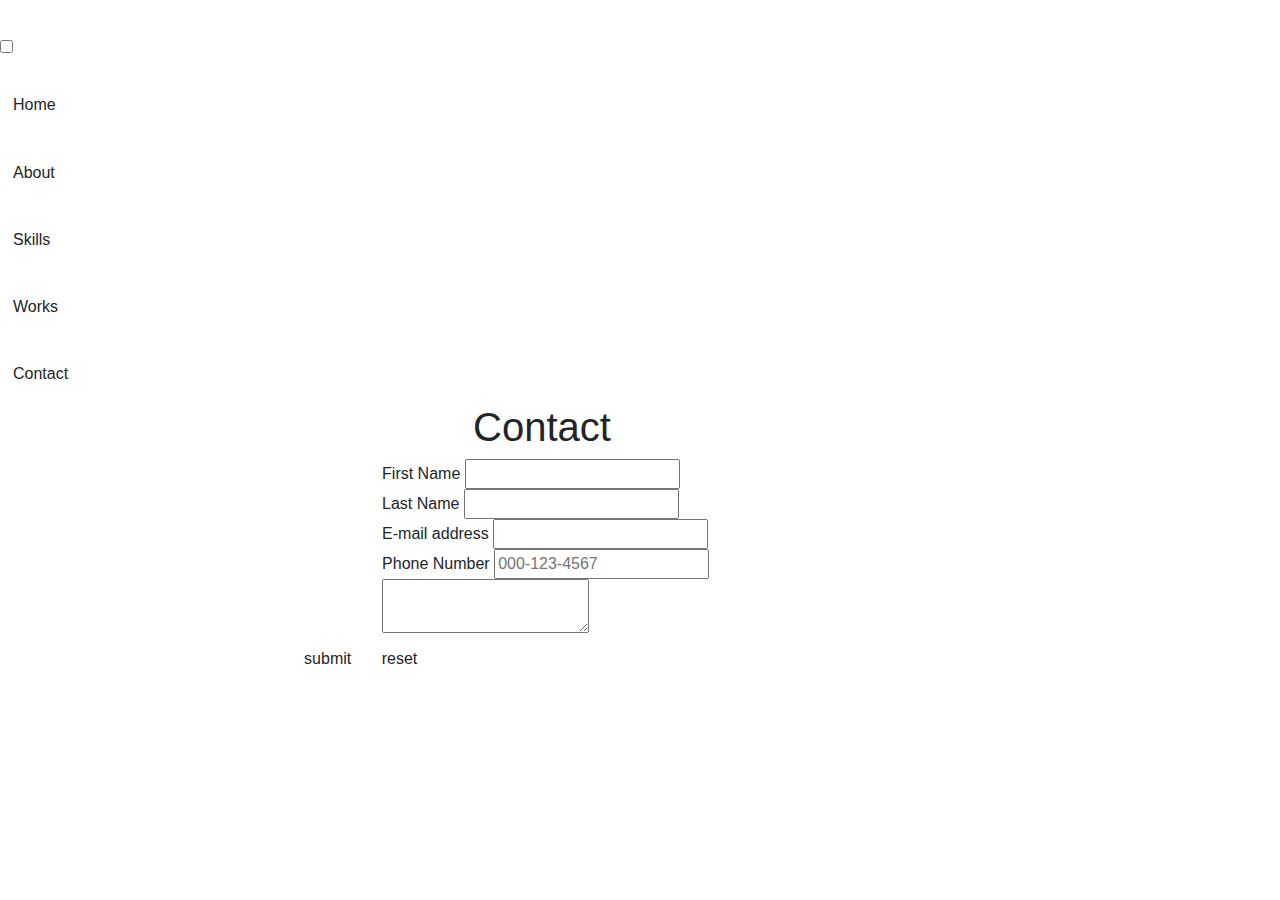
==== form.html @ 3706a16c "Create form.html" ====
<!DOCTYPE html>
<html lang="en">
<head>
    <meta charset="UTF-8">
    <meta name="viewport" content="width=device-width, initial-scale=1.0">
    <meta http-equiv="X-UA-Compatible" content="ie=edge">
    <title>Yuki's portfolio contact form</title>
    <link rel="stylesheet" type="text/css" href="./css/form.css">
    <link rel="stylesheet" href="https://stackpath.bootstrapcdn.com/bootstrap/4.4.1/css/bootstrap.min.css" integrity="sha384-Vkoo8x4CGsO3+Hhxv8T/Q5PaXtkKtu6ug5TOeNV6gBiFeWPGFN9MuhOf23Q9Ifjh" crossorigin="anonymous">
</head>
<body>
    <div class="contact-form">
        <div class="nav row">
            <div class="nav-drawer col-1 display-4">
                <input id="nav-input" type="checkbox" class="nav-unshown">
                <label id="nav-open" for="nav-input"><span></span></label>
                <label class="nav-unshown" id="nav-close" for="nav-input"></label>
                <div id="nav-content">
                    <a class="btn" href="./portfolio.html">Home</a><br>
                    <a class="btn" href="./portfolio.html#about">About</a><br>
                    <a class="btn" href="./portfolio.html#skills">Skills</a><br>
                    <a class="btn" href="./portfolio.html#works">Works</a><br>
                    <a class="btn" href="./portfolio.html#contact">Contact</a>
                </div>
            </div>
        </div>

        <form name="form">
            <div class="row">
                <div class="container offset-1 col-10">
                    <div class="row">
                        <div class="title offset-md-4 col-md-4">
                            <h1>Contact</h1>
                        </div>
                    </div>
                    <div class="row">
                        <div class="contact-info offset-md-3 col-md-6">
                            <lable>First Name </lable><input class="input-contents" type="text"><br>
                            <lable>Last Name </lable><input class="input-contents" type="text"><br>
                            <lable>E-mail address </lable><input class="input-contents" type="email" name="email"><br>
                            <lable>Phone Number </lable><input class="input-contents" type="tel" placeholder="000-123-4567" pattern="[0-9]{3}-[0-9]{2}-[0-9]{3}"><br>
                        </div>
                    </div>
                    <div class="row">
                        <div class="textarea offset-md-3 col-md-6">
                            <textarea></textarea>
                        </div>
                    </div>
        </form>
                <div class="row">
                    <div class="contact-submit offset-md-2 col-md-8">
                        <input class="btn message" type="submit" value="submit" onclick="form1()">
                        <input class="btn message" type="reset" value="reset" onclick="form2()">
                    </div>
                </div>
            </div>
        </div>
    </div>
</body>

<script>
    function form1() {
	document.form.action="yuki.tennis2588@icloud.com";
	document.form.method="get";
	document.form.submit();
}

function form2() {
	document.form.reset();
}
</script>
</html>
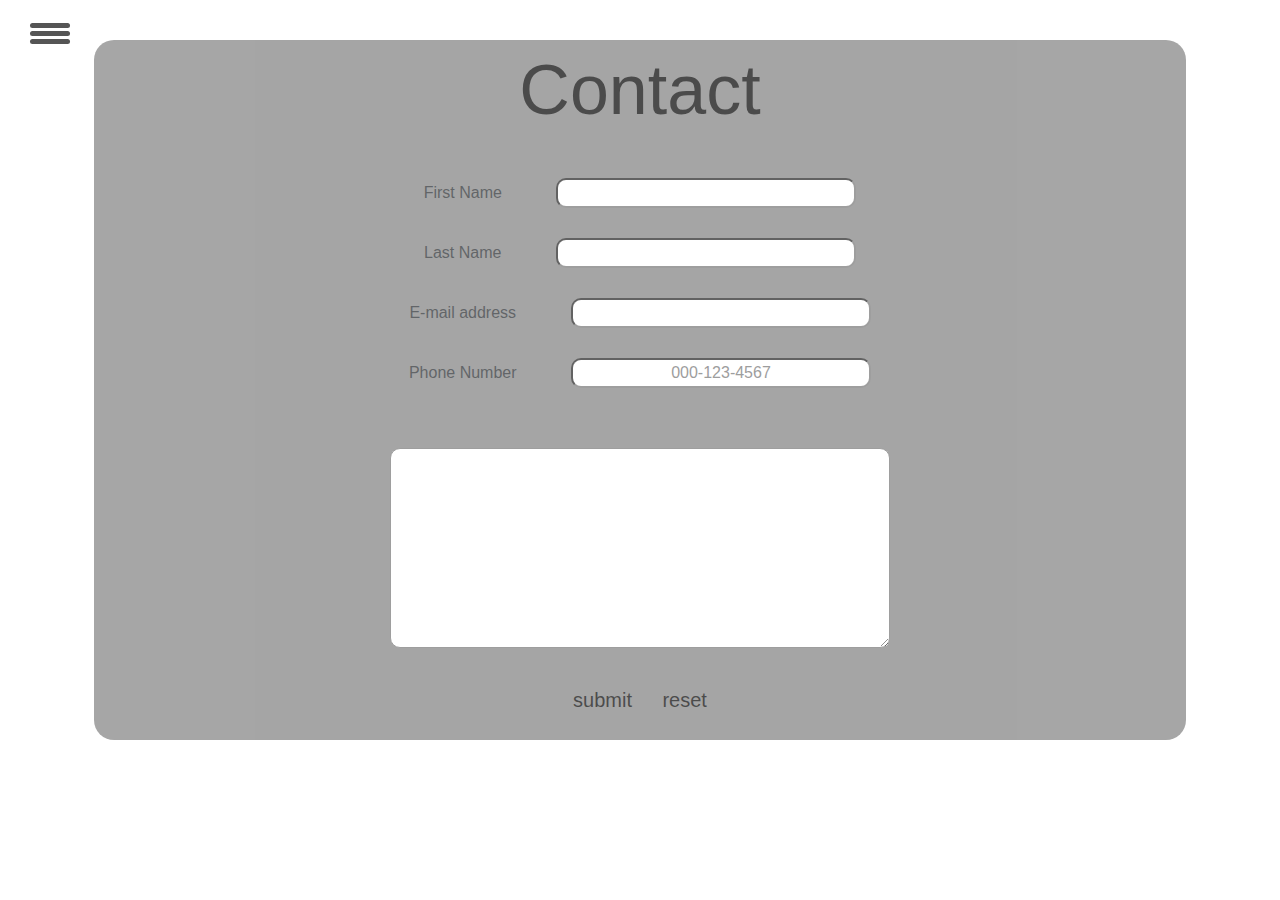
==== commit 7a56463f: "Update form.html" ====
--- a/form.html
+++ b/form.html
@@ -5,7 +5,7 @@
     <meta name="viewport" content="width=device-width, initial-scale=1.0">
     <meta http-equiv="X-UA-Compatible" content="ie=edge">
     <title>Yuki's portfolio contact form</title>
-    <link rel="stylesheet" type="text/css" href="./css/form.css">
+    <link rel="stylesheet" type="text/css" href="form.css">
     <link rel="stylesheet" href="https://stackpath.bootstrapcdn.com/bootstrap/4.4.1/css/bootstrap.min.css" integrity="sha384-Vkoo8x4CGsO3+Hhxv8T/Q5PaXtkKtu6ug5TOeNV6gBiFeWPGFN9MuhOf23Q9Ifjh" crossorigin="anonymous">
 </head>
 <body>
--- a/form.css
+++ b/form.css
@@ -0,0 +1,192 @@
+@charset "UTF-8";
+.contact-form {
+  width: 100%;
+  height: 790px;
+  background-image: url(../images/white-unsplash-.jpg);
+  background-size: cover;
+  background-attachment: fixed;
+  background-color: rgba(255, 255, 255, 0.5);
+  background-blend-mode: lighten;
+  position: relative;
+}
+
+.container {
+  width: 90%;
+  height: 700px;
+  background-color: grey;
+  position: absolute;
+  top: 40px;
+  opacity: 0.7;
+  border-radius: 20px;
+}
+
+.title h1 {
+  color: black;
+  text-align: center;
+  height: 100px;
+  line-height: 100px;
+  font-size: 70px;
+}
+
+.contact-info {
+  height: 250px;
+  text-align: center;
+}
+
+.contact-info .input-contents {
+  text-align: center;
+  width: 300px;
+  border-radius: 10px;
+  margin-top: 30px;
+  margin-left: 50px;
+}
+
+.textarea {
+  height: 200px;
+  margin-top: 50px;
+  text-align: center;
+}
+
+.textarea textarea {
+  width: 500px;
+  height: 200px;
+  border-radius: 10px;
+}
+
+.contact-submit {
+  text-align: center;
+  margin-top: 30px;
+}
+
+.contact-submit .message {
+  color: black;
+  font-size: 20px;
+}
+
+.btn:hover {
+  opacity: 0.5;
+}
+
+@media (max-width: 1020px) {
+  .contact-info .input-contents {
+    width: 200px;
+    margin-left: 10px;
+  }
+  .textarea textarea {
+    width: 400px;
+  }
+}
+
+@media (max-width: 767px) {
+  .contact-info .input-contents {
+    width: 150px;
+    margin-left: 10px;
+  }
+  .textarea textarea {
+    width: 300px;
+  }
+}
+
+.nav {
+  position: fixed;
+  z-index: 99;
+}
+
+.nav-drawer {
+  margin-left: 30px;
+  position: relative;
+}
+
+/*チェックボックス等は非表示に*/
+.nav-unshown {
+  display: none;
+}
+
+/*アイコンのスペース*/
+#nav-open {
+  display: inline-block;
+  width: 30px;
+  height: 22px;
+  vertical-align: middle;
+}
+
+/*ハンバーガーアイコンをCSSだけで表現*/
+#nav-open span, #nav-open span:before, #nav-open span:after {
+  position: absolute;
+  height: 5px;
+  /*線の太さ*/
+  width: 40px;
+  /*長さ*/
+  border-radius: 3px;
+  background: #555;
+  display: block;
+  content: '';
+  cursor: pointer;
+}
+
+#nav-open span:before {
+  bottom: -8px;
+}
+
+#nav-open span:after {
+  bottom: -16px;
+}
+
+/*閉じる用の薄黒カバー*/
+#nav-close {
+  display: none;
+  /*はじめは隠しておく*/
+  position: fixed;
+  z-index: 99;
+  top: 0;
+  /*全体に広がるように*/
+  left: 0;
+  width: 100%;
+  height: 100%;
+  background: black;
+  opacity: 0;
+  transition: .3s ease-in-out;
+}
+
+/*中身*/
+#nav-content {
+  overflow: auto;
+  position: fixed;
+  top: 0;
+  left: 0;
+  z-index: 9999;
+  /*最前面に*/
+  width: 90%;
+  /*右側に隙間を作る（閉じるカバーを表示）*/
+  max-width: 220px;
+  /*最大幅（調整してください）*/
+  height: 100%;
+  background-color: #90dcfa;
+  /*背景色*/
+  transition: .3s ease-in-out;
+  /*滑らかに表示*/
+  -webkit-transform: translateX(-105%);
+  transform: translateX(-105%);
+  /*左に隠しておく*/
+}
+
+#nav-content .btn {
+  font-size: 20px;
+  margin-top: 20px;
+  width: 100px;
+  background-color: #aae3fa;
+}
+
+/*チェックが入ったらもろもろ表示*/
+#nav-input:checked ~ #nav-close {
+  display: block;
+  /*カバーを表示*/
+  opacity: .5;
+}
+
+#nav-input:checked ~ #nav-content {
+  -webkit-transform: translateX(0%);
+  transform: translateX(0%);
+  /*中身を表示（右へスライド）*/
+  box-shadow: 6px 0 25px rgba(0, 0, 0, 0.15);
+}
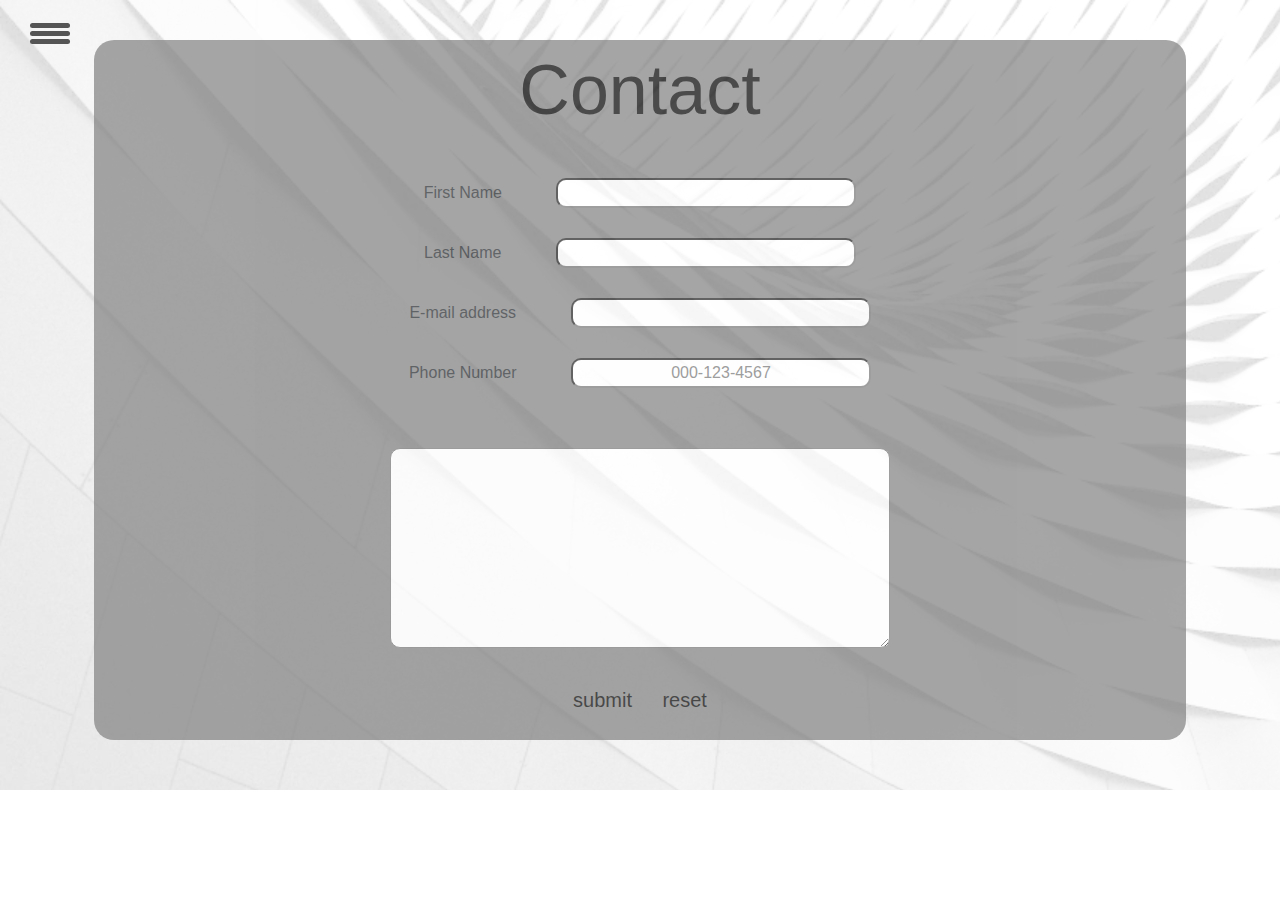
==== commit 2a1ca46e: "Update form.html" ====
--- a/form.html
+++ b/form.html
@@ -16,7 +16,7 @@
                 <label id="nav-open" for="nav-input"><span></span></label>
                 <label class="nav-unshown" id="nav-close" for="nav-input"></label>
                 <div id="nav-content">
-                    <a class="btn" href="./portfolio.html">Home</a><br>
+                    <a class="btn" href="portfolio.html">Home</a><br>
                     <a class="btn" href="./portfolio.html#about">About</a><br>
                     <a class="btn" href="./portfolio.html#skills">Skills</a><br>
                     <a class="btn" href="./portfolio.html#works">Works</a><br>
--- a/form.css
+++ b/form.css
@@ -2,7 +2,7 @@
 .contact-form {
   width: 100%;
   height: 790px;
-  background-image: url(../images/white-unsplash-.jpg);
+  background-image: url(./white-unsplash-.jpg);
   background-size: cover;
   background-attachment: fixed;
   background-color: rgba(255, 255, 255, 0.5);
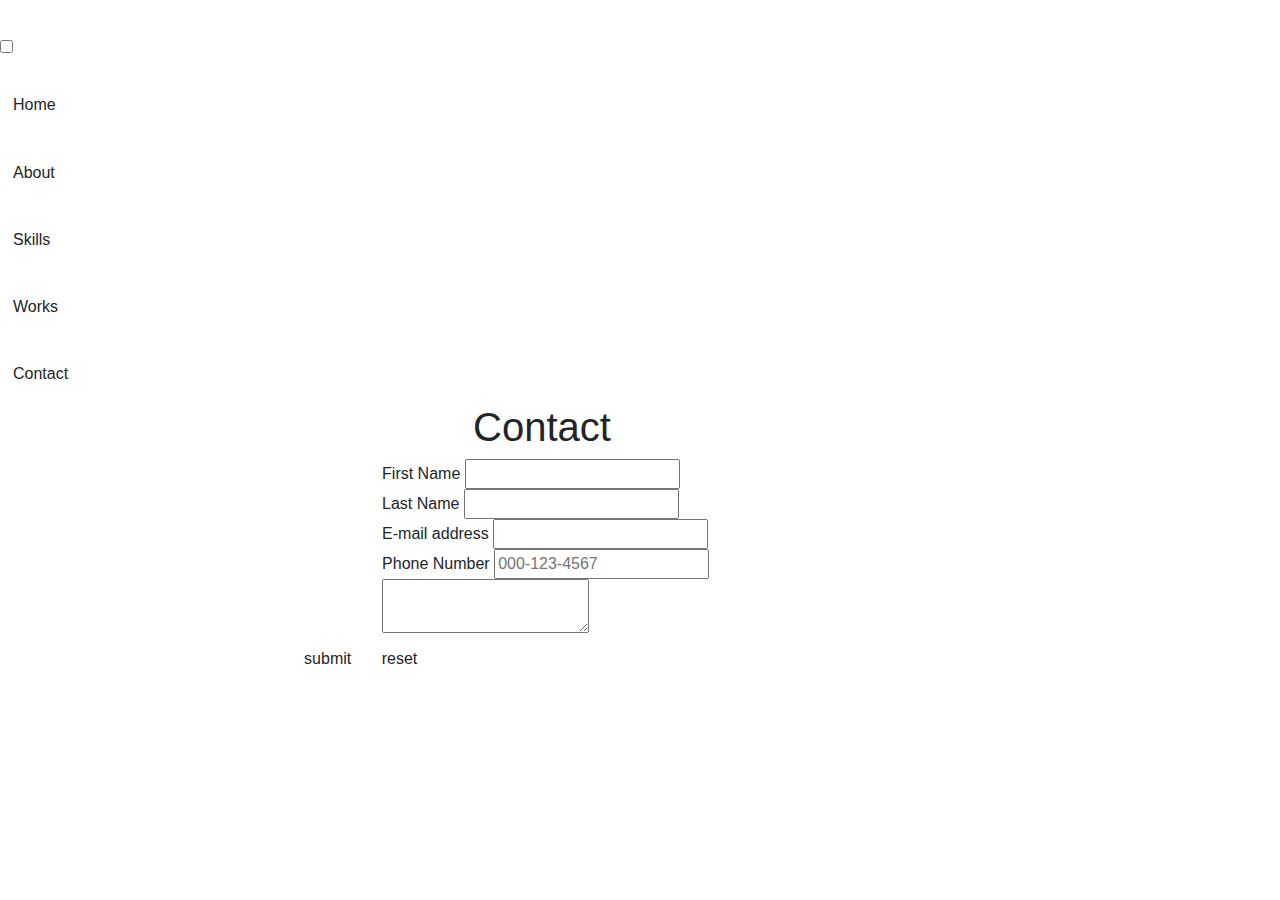
==== commit 977f2ca1: "Update form.html" ====
--- a/form.html
+++ b/form.html
@@ -16,11 +16,11 @@
                 <label id="nav-open" for="nav-input"><span></span></label>
                 <label class="nav-unshown" id="nav-close" for="nav-input"></label>
                 <div id="nav-content">
-                    <a class="btn" href="portfolio.html">Home</a><br>
-                    <a class="btn" href="./portfolio.html#about">About</a><br>
-                    <a class="btn" href="./portfolio.html#skills">Skills</a><br>
-                    <a class="btn" href="./portfolio.html#works">Works</a><br>
-                    <a class="btn" href="./portfolio.html#contact">Contact</a>
+                    <a class="btn" href="https://yuki-zzz.github.io/portfolio.github.io/#">Home</a><br>
+                    <a class="btn" href="https://yuki-zzz.github.io/portfolio.github.io/#about">About</a><br>
+                    <a class="btn" href="portfolio.html#skills">Skills</a><br>
+                    <a class="btn" href="https://yuki-zzz.github.io/portfolio.github.io/#works">Works</a><br>
+                    <a class="btn" href="https://yuki-zzz.github.io/portfolio.github.io/#contact">Contact</a>
                 </div>
             </div>
         </div>
--- a/form.css
+++ b/form.css
@@ -1,192 +1,72 @@
-@charset "UTF-8";
-.contact-form {
-  width: 100%;
-  height: 790px;
-  background-image: url(./white-unsplash-.jpg);
-  background-size: cover;
-  background-attachment: fixed;
-  background-color: rgba(255, 255, 255, 0.5);
-  background-blend-mode: lighten;
-  position: relative;
+<!DOCTYPE html>
+<html lang="en">
+<head>
+    <meta charset="UTF-8">
+    <meta name="viewport" content="width=device-width, initial-scale=1.0">
+    <meta http-equiv="X-UA-Compatible" content="ie=edge">
+    <title>Yuki's portfolio contact form</title>
+    <link rel="stylesheet" type="text/css" href="form.css">
+    <link rel="stylesheet" href="https://stackpath.bootstrapcdn.com/bootstrap/4.4.1/css/bootstrap.min.css" integrity="sha384-Vkoo8x4CGsO3+Hhxv8T/Q5PaXtkKtu6ug5TOeNV6gBiFeWPGFN9MuhOf23Q9Ifjh" crossorigin="anonymous">
+</head>
+<body>
+    <div class="contact-form">
+        <div class="nav row">
+            <div class="nav-drawer col-1 display-4">
+                <input id="nav-input" type="checkbox" class="nav-unshown">
+                <label id="nav-open" for="nav-input"><span></span></label>
+                <label class="nav-unshown" id="nav-close" for="nav-input"></label>
+                <div id="nav-content">
+                    <a class="btn" href="https://yuki-zzz.github.io/portfolio.github.io/#">Home</a><br>
+                    <a class="btn" href="https://yuki-zzz.github.io/portfolio.github.io/#about">About</a><br>
+                    <a class="btn" href="portfolio.html#skills">Skills</a><br>
+                    <a class="btn" href="https://yuki-zzz.github.io/portfolio.github.io/#works">Works</a><br>
+                    <a class="btn" href="https://yuki-zzz.github.io/portfolio.github.io/#contact">Contact</a>
+                </div>
+            </div>
+        </div>
+
+        <form name="form">
+            <div class="row">
+                <div class="container offset-1 col-10">
+                    <div class="row">
+                        <div class="title offset-md-4 col-md-4">
+                            <h1>Contact</h1>
+                        </div>
+                    </div>
+                    <div class="row">
+                        <div class="contact-info offset-md-3 col-md-6">
+                            <lable>First Name </lable><input class="input-contents" type="text"><br>
+                            <lable>Last Name </lable><input class="input-contents" type="text"><br>
+                            <lable>E-mail address </lable><input class="input-contents" type="email" name="email"><br>
+                            <lable>Phone Number </lable><input class="input-contents" type="tel" placeholder="000-123-4567" pattern="[0-9]{3}-[0-9]{2}-[0-9]{3}"><br>
+                        </div>
+                    </div>
+                    <div class="row">
+                        <div class="textarea offset-md-3 col-md-6">
+                            <textarea></textarea>
+                        </div>
+                    </div>
+        </form>
+                <div class="row">
+                    <div class="contact-submit offset-md-2 col-md-8">
+                        <input class="btn message" type="submit" value="submit" onclick="form1()">
+                        <input class="btn message" type="reset" value="reset" onclick="form2()">
+                    </div>
+                </div>
+            </div>
+        </div>
+    </div>
+</body>
+
+<script>
+    function form1() {
+	document.form.action="yuki.tennis2588@icloud.com";
+	document.form.method="get";
+	document.form.submit();
 }
 
-.container {
-  width: 90%;
-  height: 700px;
-  background-color: grey;
-  position: absolute;
-  top: 40px;
-  opacity: 0.7;
-  border-radius: 20px;
+function form2() {
+	document.form.reset();
 }
-
-.title h1 {
-  color: black;
-  text-align: center;
-  height: 100px;
-  line-height: 100px;
-  font-size: 70px;
-}
-
-.contact-info {
-  height: 250px;
-  text-align: center;
-}
-
-.contact-info .input-contents {
-  text-align: center;
-  width: 300px;
-  border-radius: 10px;
-  margin-top: 30px;
-  margin-left: 50px;
-}
-
-.textarea {
-  height: 200px;
-  margin-top: 50px;
-  text-align: center;
-}
-
-.textarea textarea {
-  width: 500px;
-  height: 200px;
-  border-radius: 10px;
-}
-
-.contact-submit {
-  text-align: center;
-  margin-top: 30px;
-}
-
-.contact-submit .message {
-  color: black;
-  font-size: 20px;
-}
-
-.btn:hover {
-  opacity: 0.5;
-}
-
-@media (max-width: 1020px) {
-  .contact-info .input-contents {
-    width: 200px;
-    margin-left: 10px;
-  }
-  .textarea textarea {
-    width: 400px;
-  }
-}
-
-@media (max-width: 767px) {
-  .contact-info .input-contents {
-    width: 150px;
-    margin-left: 10px;
-  }
-  .textarea textarea {
-    width: 300px;
-  }
-}
-
-.nav {
-  position: fixed;
-  z-index: 99;
-}
-
-.nav-drawer {
-  margin-left: 30px;
-  position: relative;
-}
-
-/*チェックボックス等は非表示に*/
-.nav-unshown {
-  display: none;
-}
-
-/*アイコンのスペース*/
-#nav-open {
-  display: inline-block;
-  width: 30px;
-  height: 22px;
-  vertical-align: middle;
-}
-
-/*ハンバーガーアイコンをCSSだけで表現*/
-#nav-open span, #nav-open span:before, #nav-open span:after {
-  position: absolute;
-  height: 5px;
-  /*線の太さ*/
-  width: 40px;
-  /*長さ*/
-  border-radius: 3px;
-  background: #555;
-  display: block;
-  content: '';
-  cursor: pointer;
-}
-
-#nav-open span:before {
-  bottom: -8px;
-}
-
-#nav-open span:after {
-  bottom: -16px;
-}
-
-/*閉じる用の薄黒カバー*/
-#nav-close {
-  display: none;
-  /*はじめは隠しておく*/
-  position: fixed;
-  z-index: 99;
-  top: 0;
-  /*全体に広がるように*/
-  left: 0;
-  width: 100%;
-  height: 100%;
-  background: black;
-  opacity: 0;
-  transition: .3s ease-in-out;
-}
-
-/*中身*/
-#nav-content {
-  overflow: auto;
-  position: fixed;
-  top: 0;
-  left: 0;
-  z-index: 9999;
-  /*最前面に*/
-  width: 90%;
-  /*右側に隙間を作る（閉じるカバーを表示）*/
-  max-width: 220px;
-  /*最大幅（調整してください）*/
-  height: 100%;
-  background-color: #90dcfa;
-  /*背景色*/
-  transition: .3s ease-in-out;
-  /*滑らかに表示*/
-  -webkit-transform: translateX(-105%);
-  transform: translateX(-105%);
-  /*左に隠しておく*/
-}
-
-#nav-content .btn {
-  font-size: 20px;
-  margin-top: 20px;
-  width: 100px;
-  background-color: #aae3fa;
-}
-
-/*チェックが入ったらもろもろ表示*/
-#nav-input:checked ~ #nav-close {
-  display: block;
-  /*カバーを表示*/
-  opacity: .5;
-}
-
-#nav-input:checked ~ #nav-content {
-  -webkit-transform: translateX(0%);
-  transform: translateX(0%);
-  /*中身を表示（右へスライド）*/
-  box-shadow: 6px 0 25px rgba(0, 0, 0, 0.15);
-}
+</script>
+</html>
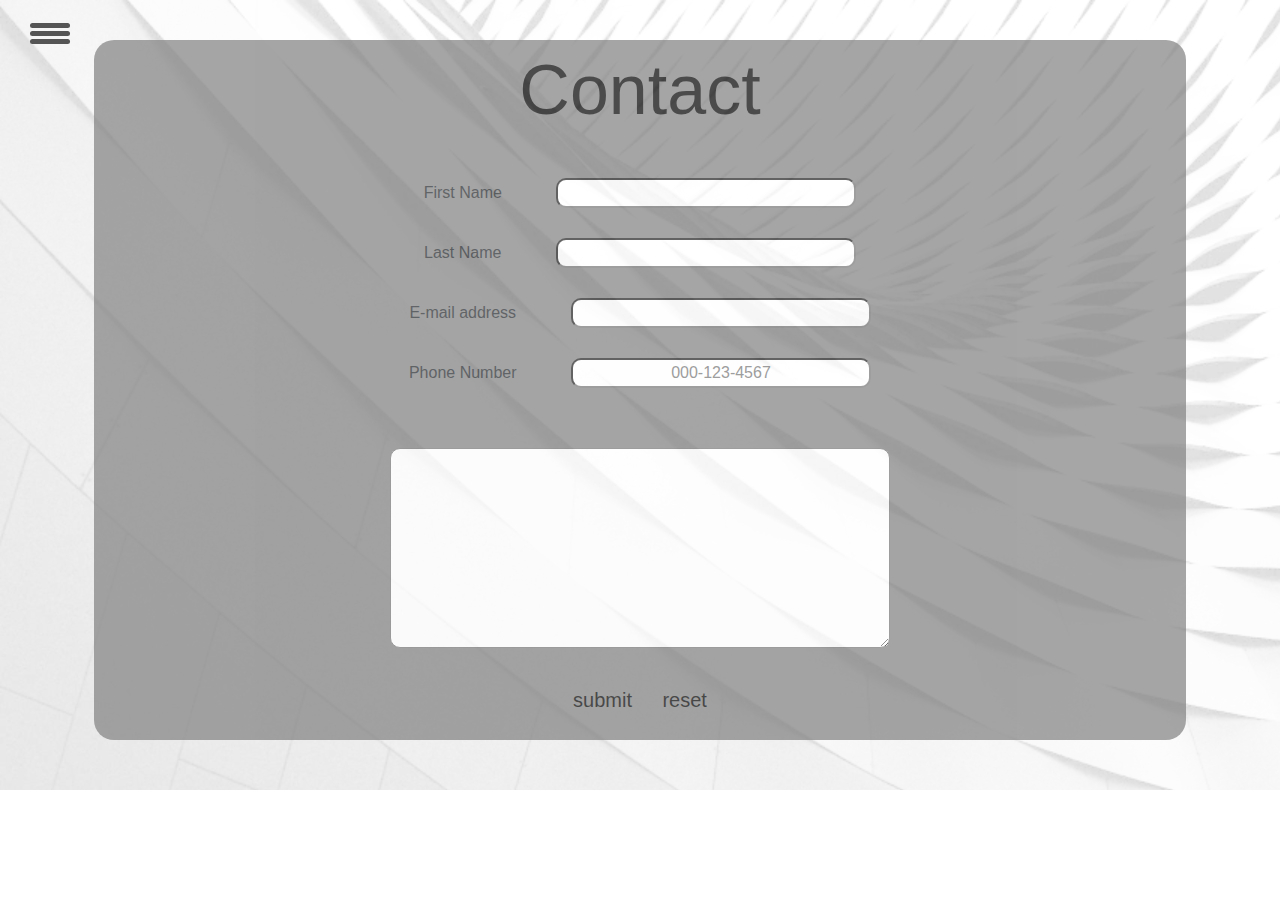
==== commit 8fc7b982: "Update form.html" ====
--- a/form.html
+++ b/form.html
@@ -18,7 +18,7 @@
                 <div id="nav-content">
                     <a class="btn" href="https://yuki-zzz.github.io/portfolio.github.io/#">Home</a><br>
                     <a class="btn" href="https://yuki-zzz.github.io/portfolio.github.io/#about">About</a><br>
-                    <a class="btn" href="portfolio.html#skills">Skills</a><br>
+                    <a class="btn" href="https://yuki-zzz.github.io/portfolio.github.io/#skills">Skills</a><br>
                     <a class="btn" href="https://yuki-zzz.github.io/portfolio.github.io/#works">Works</a><br>
                     <a class="btn" href="https://yuki-zzz.github.io/portfolio.github.io/#contact">Contact</a>
                 </div>
--- a/form.css
+++ b/form.css
@@ -1,72 +1,192 @@
-<!DOCTYPE html>
-<html lang="en">
-<head>
-    <meta charset="UTF-8">
-    <meta name="viewport" content="width=device-width, initial-scale=1.0">
-    <meta http-equiv="X-UA-Compatible" content="ie=edge">
-    <title>Yuki's portfolio contact form</title>
-    <link rel="stylesheet" type="text/css" href="form.css">
-    <link rel="stylesheet" href="https://stackpath.bootstrapcdn.com/bootstrap/4.4.1/css/bootstrap.min.css" integrity="sha384-Vkoo8x4CGsO3+Hhxv8T/Q5PaXtkKtu6ug5TOeNV6gBiFeWPGFN9MuhOf23Q9Ifjh" crossorigin="anonymous">
-</head>
-<body>
-    <div class="contact-form">
-        <div class="nav row">
-            <div class="nav-drawer col-1 display-4">
-                <input id="nav-input" type="checkbox" class="nav-unshown">
-                <label id="nav-open" for="nav-input"><span></span></label>
-                <label class="nav-unshown" id="nav-close" for="nav-input"></label>
-                <div id="nav-content">
-                    <a class="btn" href="https://yuki-zzz.github.io/portfolio.github.io/#">Home</a><br>
-                    <a class="btn" href="https://yuki-zzz.github.io/portfolio.github.io/#about">About</a><br>
-                    <a class="btn" href="portfolio.html#skills">Skills</a><br>
-                    <a class="btn" href="https://yuki-zzz.github.io/portfolio.github.io/#works">Works</a><br>
-                    <a class="btn" href="https://yuki-zzz.github.io/portfolio.github.io/#contact">Contact</a>
-                </div>
-            </div>
-        </div>
-
-        <form name="form">
-            <div class="row">
-                <div class="container offset-1 col-10">
-                    <div class="row">
-                        <div class="title offset-md-4 col-md-4">
-                            <h1>Contact</h1>
-                        </div>
-                    </div>
-                    <div class="row">
-                        <div class="contact-info offset-md-3 col-md-6">
-                            <lable>First Name </lable><input class="input-contents" type="text"><br>
-                            <lable>Last Name </lable><input class="input-contents" type="text"><br>
-                            <lable>E-mail address </lable><input class="input-contents" type="email" name="email"><br>
-                            <lable>Phone Number </lable><input class="input-contents" type="tel" placeholder="000-123-4567" pattern="[0-9]{3}-[0-9]{2}-[0-9]{3}"><br>
-                        </div>
-                    </div>
-                    <div class="row">
-                        <div class="textarea offset-md-3 col-md-6">
-                            <textarea></textarea>
-                        </div>
-                    </div>
-        </form>
-                <div class="row">
-                    <div class="contact-submit offset-md-2 col-md-8">
-                        <input class="btn message" type="submit" value="submit" onclick="form1()">
-                        <input class="btn message" type="reset" value="reset" onclick="form2()">
-                    </div>
-                </div>
-            </div>
-        </div>
-    </div>
-</body>
-
-<script>
-    function form1() {
-	document.form.action="yuki.tennis2588@icloud.com";
-	document.form.method="get";
-	document.form.submit();
+@charset "UTF-8";
+.contact-form {
+  width: 100%;
+  height: 790px;
+  background-image: url(./white-unsplash-.jpg);
+  background-size: cover;
+  background-attachment: fixed;
+  background-color: rgba(255, 255, 255, 0.5);
+  background-blend-mode: lighten;
+  position: relative;
 }
 
-function form2() {
-	document.form.reset();
+.container {
+  width: 90%;
+  height: 700px;
+  background-color: grey;
+  position: absolute;
+  top: 40px;
+  opacity: 0.7;
+  border-radius: 20px;
 }
-</script>
-</html>
+
+.title h1 {
+  color: black;
+  text-align: center;
+  height: 100px;
+  line-height: 100px;
+  font-size: 70px;
+}
+
+.contact-info {
+  height: 250px;
+  text-align: center;
+}
+
+.contact-info .input-contents {
+  text-align: center;
+  width: 300px;
+  border-radius: 10px;
+  margin-top: 30px;
+  margin-left: 50px;
+}
+
+.textarea {
+  height: 200px;
+  margin-top: 50px;
+  text-align: center;
+}
+
+.textarea textarea {
+  width: 500px;
+  height: 200px;
+  border-radius: 10px;
+}
+
+.contact-submit {
+  text-align: center;
+  margin-top: 30px;
+}
+
+.contact-submit .message {
+  color: black;
+  font-size: 20px;
+}
+
+.btn:hover {
+  opacity: 0.5;
+}
+
+@media (max-width: 1020px) {
+  .contact-info .input-contents {
+    width: 200px;
+    margin-left: 10px;
+  }
+  .textarea textarea {
+    width: 400px;
+  }
+}
+
+@media (max-width: 767px) {
+  .contact-info .input-contents {
+    width: 150px;
+    margin-left: 10px;
+  }
+  .textarea textarea {
+    width: 300px;
+  }
+}
+
+.nav {
+  position: fixed;
+  z-index: 99;
+}
+
+.nav-drawer {
+  margin-left: 30px;
+  position: relative;
+}
+
+/*チェックボックス等は非表示に*/
+.nav-unshown {
+  display: none;
+}
+
+/*アイコンのスペース*/
+#nav-open {
+  display: inline-block;
+  width: 30px;
+  height: 22px;
+  vertical-align: middle;
+}
+
+/*ハンバーガーアイコンをCSSだけで表現*/
+#nav-open span, #nav-open span:before, #nav-open span:after {
+  position: absolute;
+  height: 5px;
+  /*線の太さ*/
+  width: 40px;
+  /*長さ*/
+  border-radius: 3px;
+  background: #555;
+  display: block;
+  content: '';
+  cursor: pointer;
+}
+
+#nav-open span:before {
+  bottom: -8px;
+}
+
+#nav-open span:after {
+  bottom: -16px;
+}
+
+/*閉じる用の薄黒カバー*/
+#nav-close {
+  display: none;
+  /*はじめは隠しておく*/
+  position: fixed;
+  z-index: 99;
+  top: 0;
+  /*全体に広がるように*/
+  left: 0;
+  width: 100%;
+  height: 100%;
+  background: black;
+  opacity: 0;
+  transition: .3s ease-in-out;
+}
+
+/*中身*/
+#nav-content {
+  overflow: auto;
+  position: fixed;
+  top: 0;
+  left: 0;
+  z-index: 9999;
+  /*最前面に*/
+  width: 90%;
+  /*右側に隙間を作る（閉じるカバーを表示）*/
+  max-width: 220px;
+  /*最大幅（調整してください）*/
+  height: 100%;
+  background-color: #90dcfa;
+  /*背景色*/
+  transition: .3s ease-in-out;
+  /*滑らかに表示*/
+  -webkit-transform: translateX(-105%);
+  transform: translateX(-105%);
+  /*左に隠しておく*/
+}
+
+#nav-content .btn {
+  font-size: 20px;
+  margin-top: 20px;
+  width: 100px;
+  background-color: #aae3fa;
+}
+
+/*チェックが入ったらもろもろ表示*/
+#nav-input:checked ~ #nav-close {
+  display: block;
+  /*カバーを表示*/
+  opacity: .5;
+}
+
+#nav-input:checked ~ #nav-content {
+  -webkit-transform: translateX(0%);
+  transform: translateX(0%);
+  /*中身を表示（右へスライド）*/
+  box-shadow: 6px 0 25px rgba(0, 0, 0, 0.15);
+}
